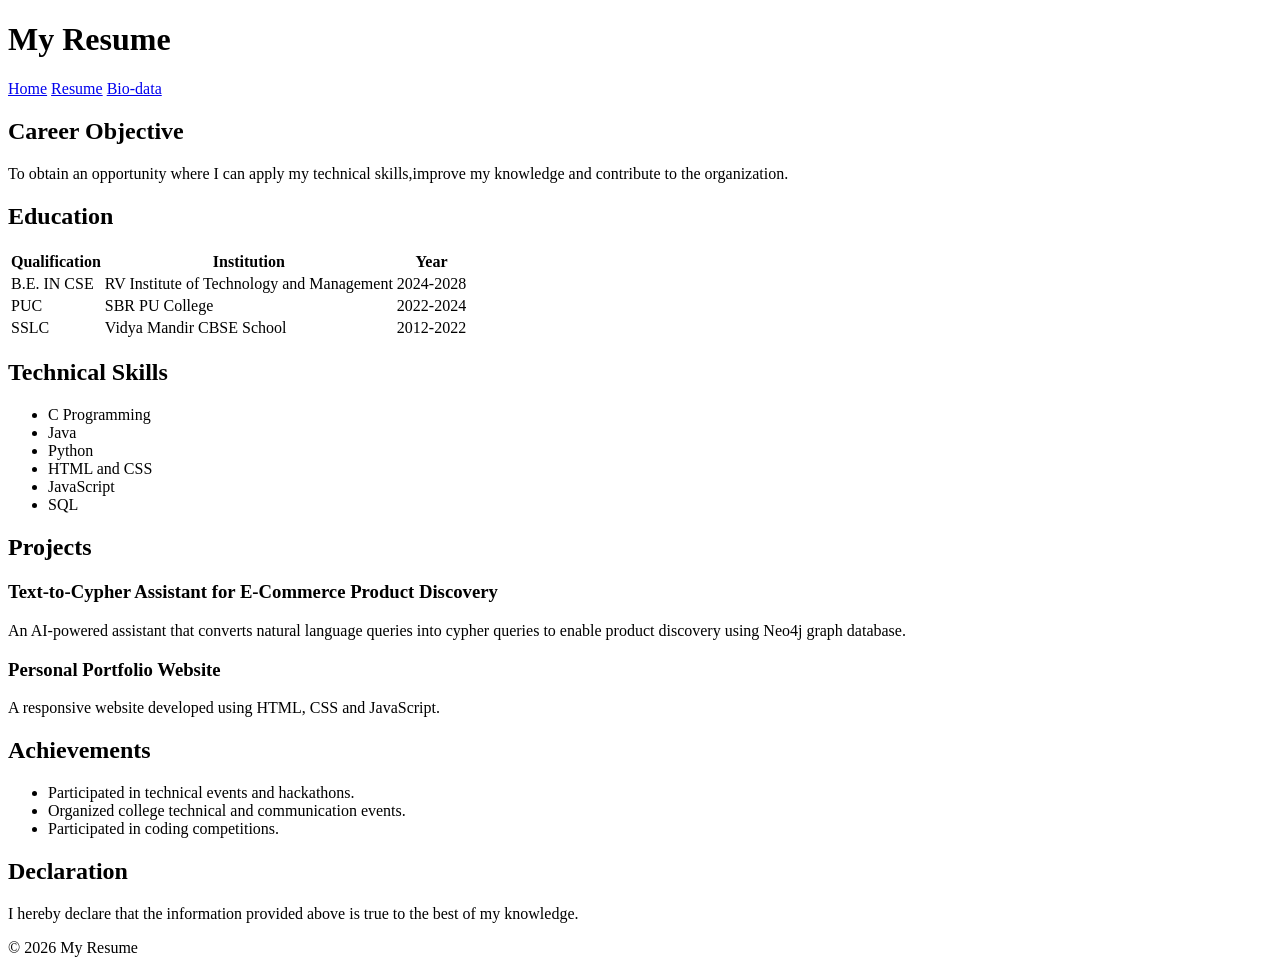
==== myresume.html @ e06d20be "Create myresume.html" ====
<!doctype html>
<html lang="en">

<head>
    <meta charset="UTF-8" />
    <meta name="viewport" content="width=device-width, initial-scale=1.0" />
    <title>My Resume</title>
    <link rel="stylesheet" href="main.css" />
</head>

<body>
    <header>
        <h1>My Resume</h1>
    </header>
    <nav>
        <a href="home.html">Home</a>
        <a href="myresume.html">Resume</a>
        <a href="personal.html">Bio-data</a>
    </nav>
    <div class="container">
        <section>
            <h2>Career Objective</h2>
            <p> To obtain an opportunity where I can apply my technical skills,improve my knowledge and contribute to
                the organization. </p>
        </section>
        <section>
            <h2>Education</h2>
            <table>
                <tr>
                    <th>Qualification</th>
                    <th>Institution</th>
                    <th>Year</th>
                </tr>
                <tr>
                    <td>B.E. IN CSE</td>
                    <td>RV Institute of Technology and Management</td>
                    <td>2024-2028</td>
                </tr>
                <tr>
                    <td>PUC</td>
                    <td>SBR PU College</td>
                    <td>2022-2024</td>
                </tr>
                <tr>
                    <td>SSLC</td>
                    <td>Vidya Mandir CBSE School</td>
                    <td>2012-2022</td>
                </tr>
            </table>
        </section>
        <section>
            <h2>Technical Skills</h2>
            <ul>
                <li>C Programming</li>
                <li>Java</li>
                <li>Python</li>
                <li>HTML and CSS</li>
                <li>JavaScript</li>
                <li>SQL</li>
            </ul>
        </section>
        <section>
            <h2>Projects</h2>
            <h3>Text-to-Cypher Assistant for E-Commerce Product Discovery</h3>
            <p> An AI-powered assistant that converts natural language queries into cypher queries to enable product
                discovery using Neo4j graph database. </p>
            <h3>Personal Portfolio Website</h3>
            <p>A responsive website developed using HTML, CSS and JavaScript.</p>
        </section>
        <section>
            <h2>Achievements</h2>
            <ul>
                <li>Participated in technical events and hackathons.</li>
                <li>Organized college technical and communication events.</li>
                <li>Participated in coding competitions.</li>
            </ul>
        </section>
        <section>
            <h2>Declaration</h2>
            <p> I hereby declare that the information provided above is true to the best of my knowledge.
            </p>
        </section>
    </div>
    <footer>
        <p>&copy; 2026 My Resume</p>
    </footer>
</body>

</html>
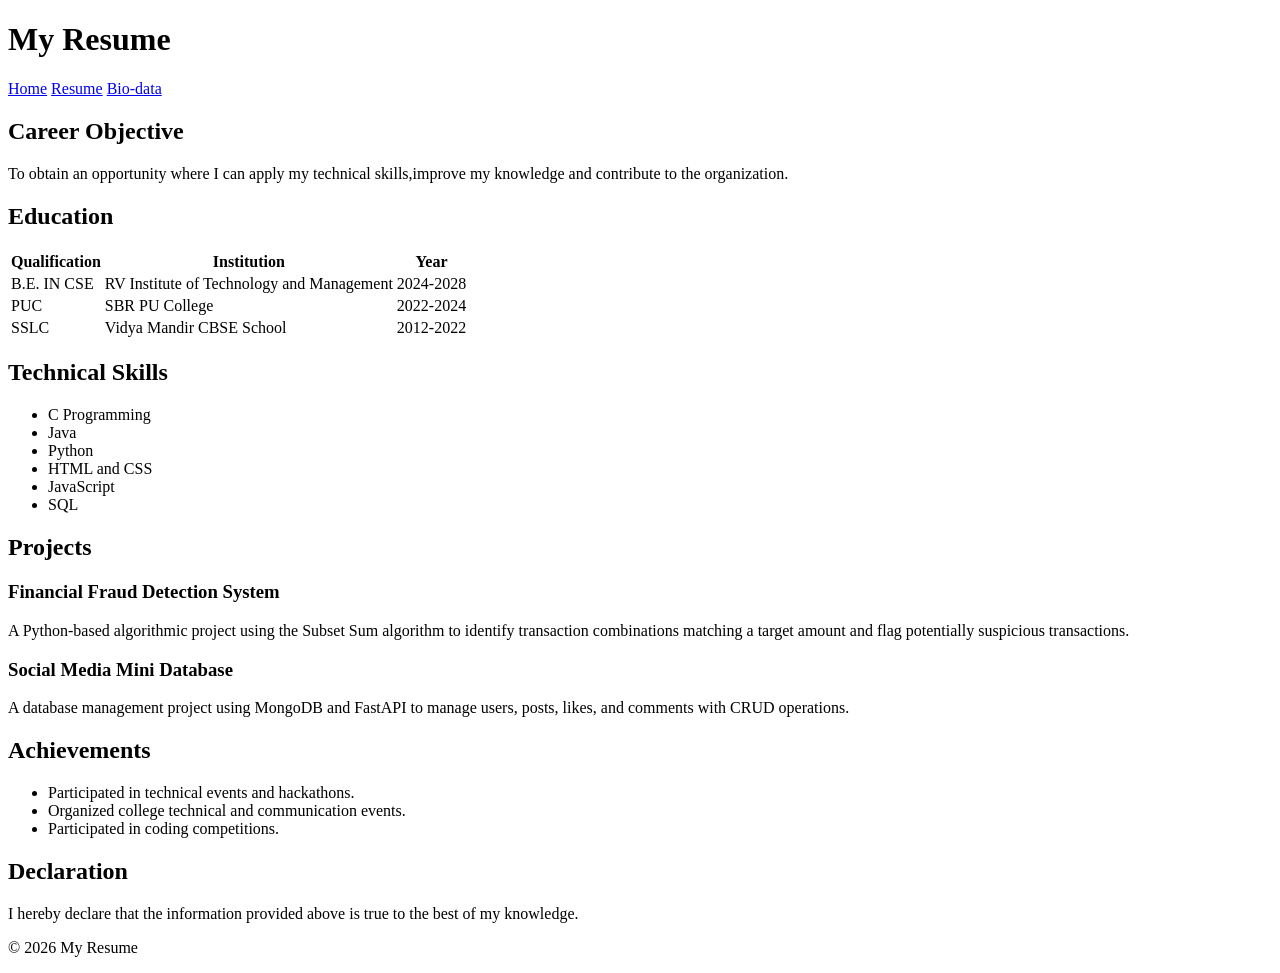
==== commit 688096fa: "Create myresume.html with personal details" ====
--- a/myresume.html
+++ b/myresume.html
@@ -61,11 +61,10 @@
         </section>
         <section>
             <h2>Projects</h2>
-            <h3>Text-to-Cypher Assistant for E-Commerce Product Discovery</h3>
-            <p> An AI-powered assistant that converts natural language queries into cypher queries to enable product
-                discovery using Neo4j graph database. </p>
-            <h3>Personal Portfolio Website</h3>
-            <p>A responsive website developed using HTML, CSS and JavaScript.</p>
+            <h3>Financial Fraud Detection System</h3>
+            <p> A Python-based algorithmic project using the Subset Sum algorithm to identify transaction combinations matching a target amount and flag potentially suspicious transactions. </p>
+            <h3>Social Media Mini Database</h3>
+            <p>A database management project using MongoDB and FastAPI to manage users, posts, likes, and comments with CRUD operations.</p>
         </section>
         <section>
             <h2>Achievements</h2>
